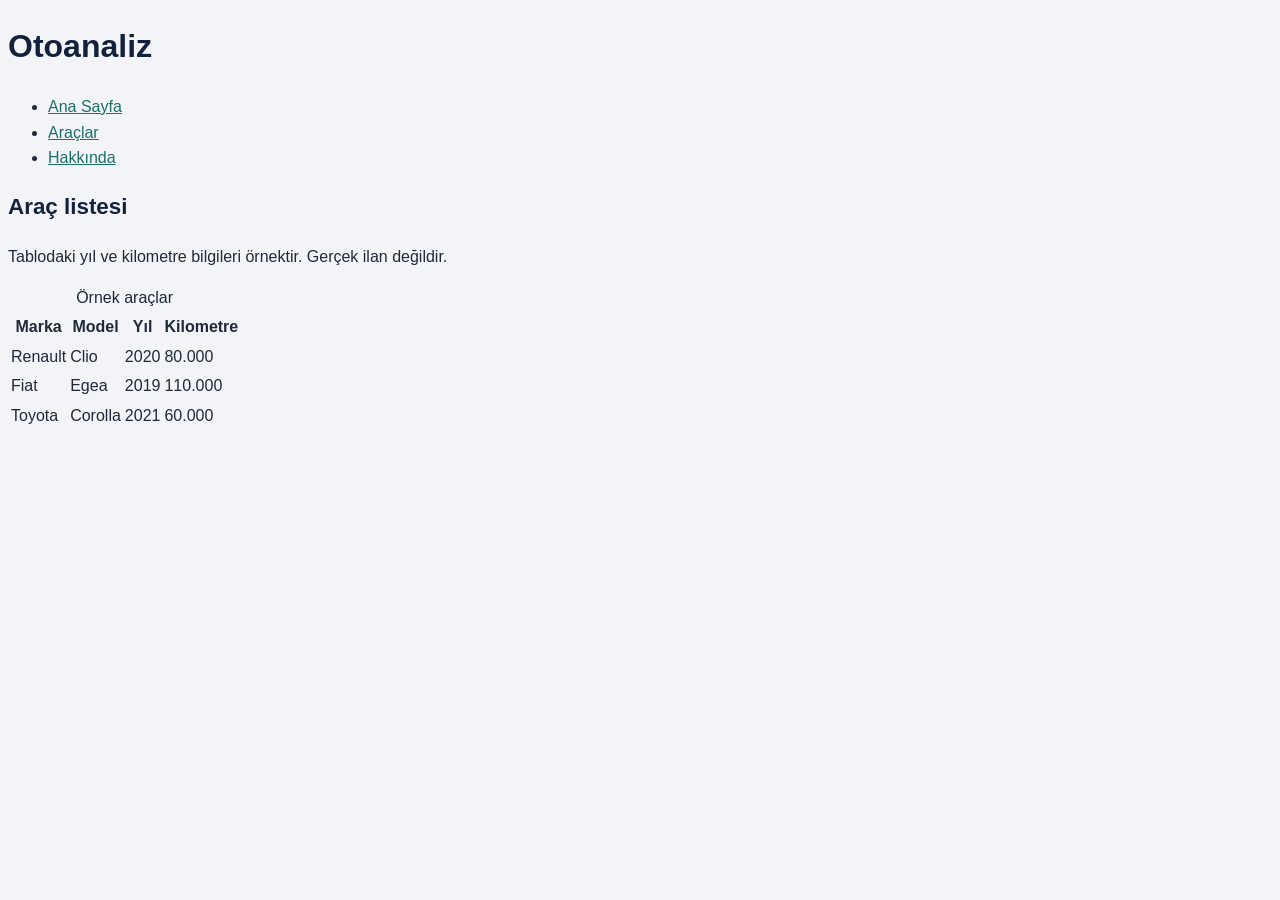
==== araclar.html @ ffc7e967 "İlk hafta: HTML sayfaları ve CSS" ====
<!DOCTYPE html>
<html lang="tr">
<head>
  <meta charset="UTF-8">
  <meta name="viewport" content="width=device-width, initial-scale=1.0">
  <title>Otoanaliz - Araçlar</title>
  <link rel="stylesheet" href="css/stil.css">
</head>
<body>
  <header>
    <h1>Otoanaliz</h1>
    <nav>
      <ul>
        <li><a href="index.html">Ana Sayfa</a></li>
        <li><a href="araclar.html">Araçlar</a></li>
        <li><a href="hakkinda.html">Hakkında</a></li>
      </ul>
    </nav>
  </header>
  <main>
    <section>
      <h2>Araç listesi</h2>
      <p>Tablodaki yıl ve kilometre bilgileri örnektir. Gerçek ilan değildir.</p>
      <table>
        <caption>Örnek araçlar</caption>
        <thead>
          <tr>
            <th>Marka</th>
            <th>Model</th>
            <th>Yıl</th>
            <th>Kilometre</th>
          </tr>
        </thead>
        <tbody>
          <tr>
            <td>Renault</td>
            <td>Clio</td>
            <td>2020</td>
            <td>80.000</td>
          </tr>
          <tr>
            <td>Fiat</td>
            <td>Egea</td>
            <td>2019</td>
            <td>110.000</td>
          </tr>
          <tr>
            <td>Toyota</td>
            <td>Corolla</td>
            <td>2021</td>
            <td>60.000</td>
          </tr>
        </tbody>
      </table>
    </section>

  </main>
</body>
</html>
---- css/stil.css ----
:root {
    --ana-renk: #14213D;
    --vurgu-renk: #FCA311;
    --baglanti-renk: #1D7066;
    --zemin: #F2F4F7;
    --metin: #1F2937;
}

body {
    font-family: "Segoe UI", Arial, sans-serif;
    font-size: 1rem;
    line-height: 1.6;
    color: var(--metin);
    background-color: var(--zemin);
}

h1, h2 {
    color: var(--ana-renk);
}

h2 {
    font-size: 1.4rem;
}

a {
    color: var(--baglanti-renk);
}

a:hover {
    color: var(--vurgu-renk);
}

footer {
    text-align: center;
    font-size: 0.9rem;
}
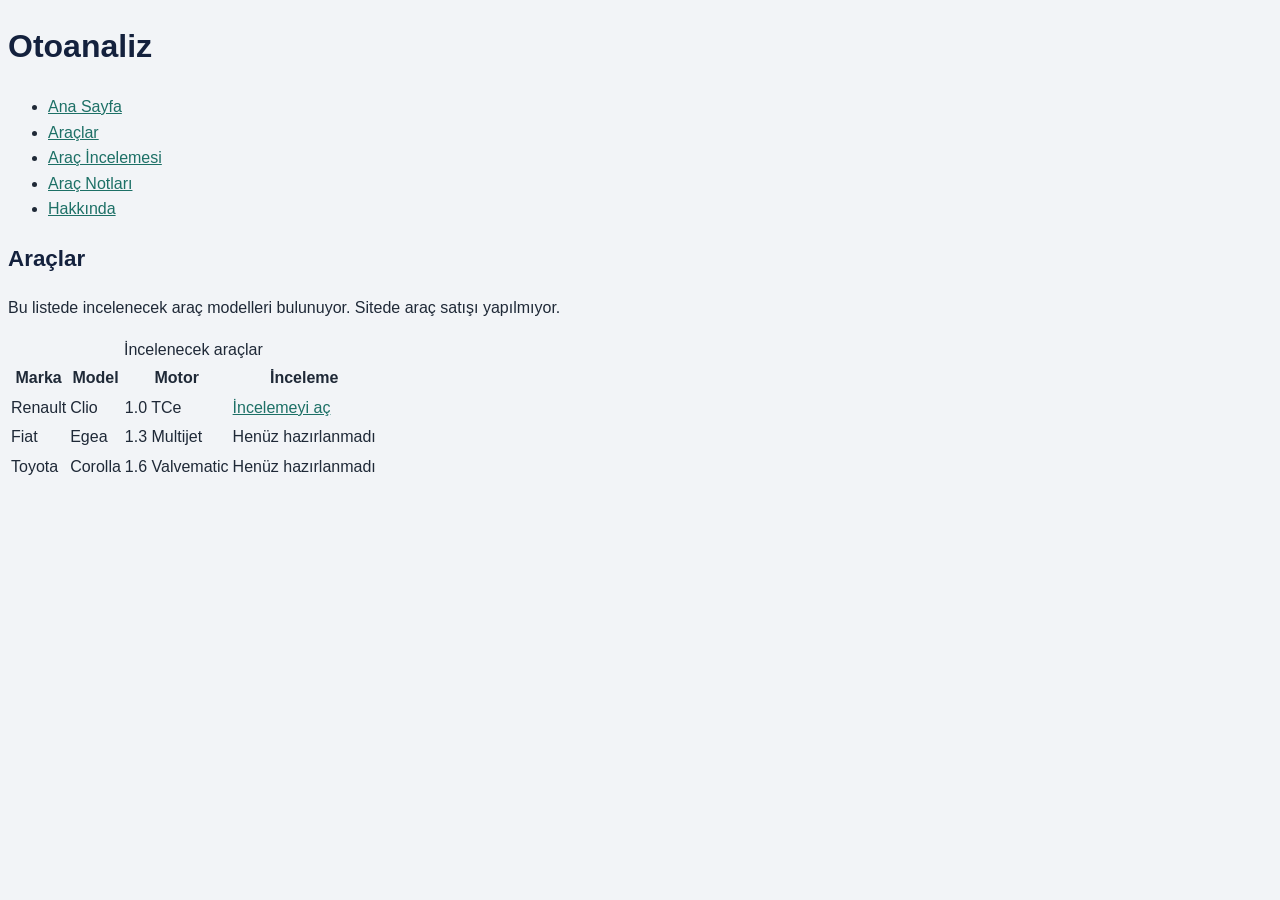
==== commit 7d7e52e9: "İkinci hafta: araç incelemesi ve not formu" ====
--- a/araclar.html
+++ b/araclar.html
@@ -13,47 +13,48 @@
       <ul>
         <li><a href="index.html">Ana Sayfa</a></li>
         <li><a href="araclar.html">Araçlar</a></li>
+        <li><a href="inceleme.html">Araç İncelemesi</a></li>
+        <li><a href="notlar.html">Araç Notları</a></li>
         <li><a href="hakkinda.html">Hakkında</a></li>
       </ul>
     </nav>
   </header>
   <main>
     <section>
-      <h2>Araç listesi</h2>
-      <p>Tablodaki yıl ve kilometre bilgileri örnektir. Gerçek ilan değildir.</p>
+      <h2>Araçlar</h2>
+      <p>Bu listede incelenecek araç modelleri bulunuyor. Sitede araç satışı yapılmıyor.</p>
       <table>
-        <caption>Örnek araçlar</caption>
+        <caption>İncelenecek araçlar</caption>
         <thead>
           <tr>
             <th>Marka</th>
             <th>Model</th>
-            <th>Yıl</th>
-            <th>Kilometre</th>
+            <th>Motor</th>
+            <th>İnceleme</th>
           </tr>
         </thead>
         <tbody>
           <tr>
             <td>Renault</td>
             <td>Clio</td>
-            <td>2020</td>
-            <td>80.000</td>
+            <td>1.0 TCe</td>
+            <td><a href="inceleme.html">İncelemeyi aç</a></td>
           </tr>
           <tr>
             <td>Fiat</td>
             <td>Egea</td>
-            <td>2019</td>
-            <td>110.000</td>
+            <td>1.3 Multijet</td>
+            <td>Henüz hazırlanmadı</td>
           </tr>
           <tr>
             <td>Toyota</td>
             <td>Corolla</td>
-            <td>2021</td>
-            <td>60.000</td>
+            <td>1.6 Valvematic</td>
+            <td>Henüz hazırlanmadı</td>
           </tr>
         </tbody>
       </table>
     </section>
-
   </main>
 </body>
 </html>
